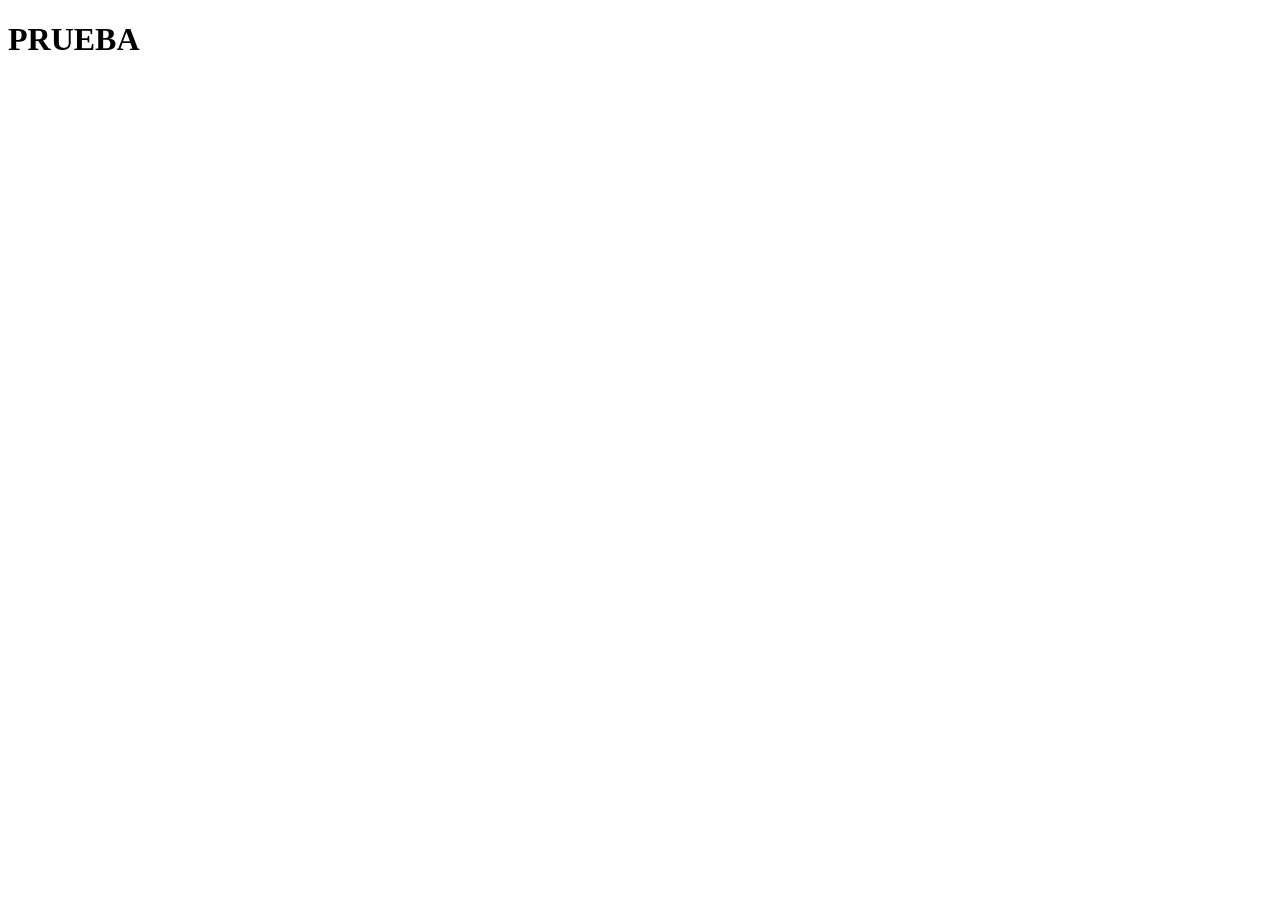
==== index.html @ b2cd5ae3 "test" ====
<!DOCTYPE html>
<html lang="en">
<head>
    <meta charset="UTF-8">
    <meta name="viewport" content="width=device-width, initial-scale=1.0">
    <title>Document</title>
</head>
<body>
    <h1>PRUEBA</h1>
</body>
</html>
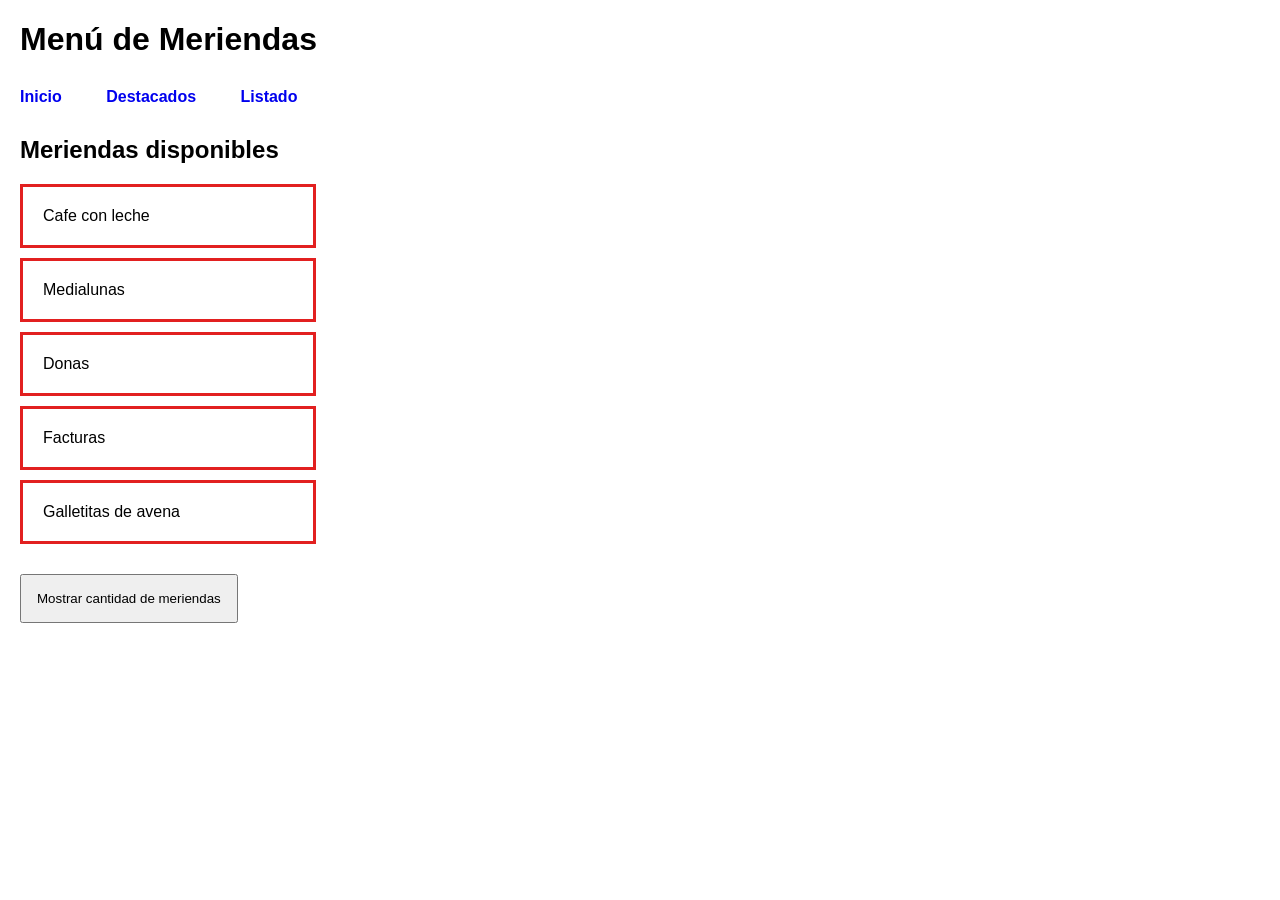
==== commit ff6dd5e8: "se completa index.html con estilos y javascript" ====
--- a/index.html
+++ b/index.html
@@ -3,9 +3,32 @@
 <head>
     <meta charset="UTF-8">
     <meta name="viewport" content="width=device-width, initial-scale=1.0">
-    <title>Document</title>
+    <title>Trabajo Practico 2</title>
+    <link rel="stylesheet" href="css/estilos.css">
 </head>
 <body>
-    <h1>PRUEBA</h1>
+    <header>
+        <h1>Menú de Meriendas</h1>
+
+        <nav>
+            <a href="index.html">Inicio</a>
+            <a href="destacados.html">Destacados</a>
+            <a href="listado.html">Listado</a>
+        </nav>
+    </header>
+    
+    <main>
+        <h2>Meriendas disponibles</h2>
+
+        <div id="listaMeriendas"></div>
+
+        <button id="btnCantidad">
+            Mostrar cantidad de meriendas
+        </button>
+
+        <p id="resultado"></p>
+    </main>
+
+    <script src="js/index.js"></script>
 </body>
 </html>
--- a/css/estilos.css
+++ b/css/estilos.css
@@ -0,0 +1,30 @@
+body {
+    font-family: Arial, sans-serif;
+    margin: 20px;
+}
+
+nav {
+    font-weight: bold;
+    margin: 30px 0;
+}
+
+nav a {
+    margin-right: 40px;
+    text-decoration: none;
+}
+
+.tarjeta {
+    width: 250px;
+    border: 3px solid rgb(226, 32, 32);
+    padding: 20px;
+    margin: 10px 0;
+}
+
+button {
+    margin-top: 20px;
+    padding: 15px;
+}
+
+#resultado {
+    font-weight: bold;
+}
